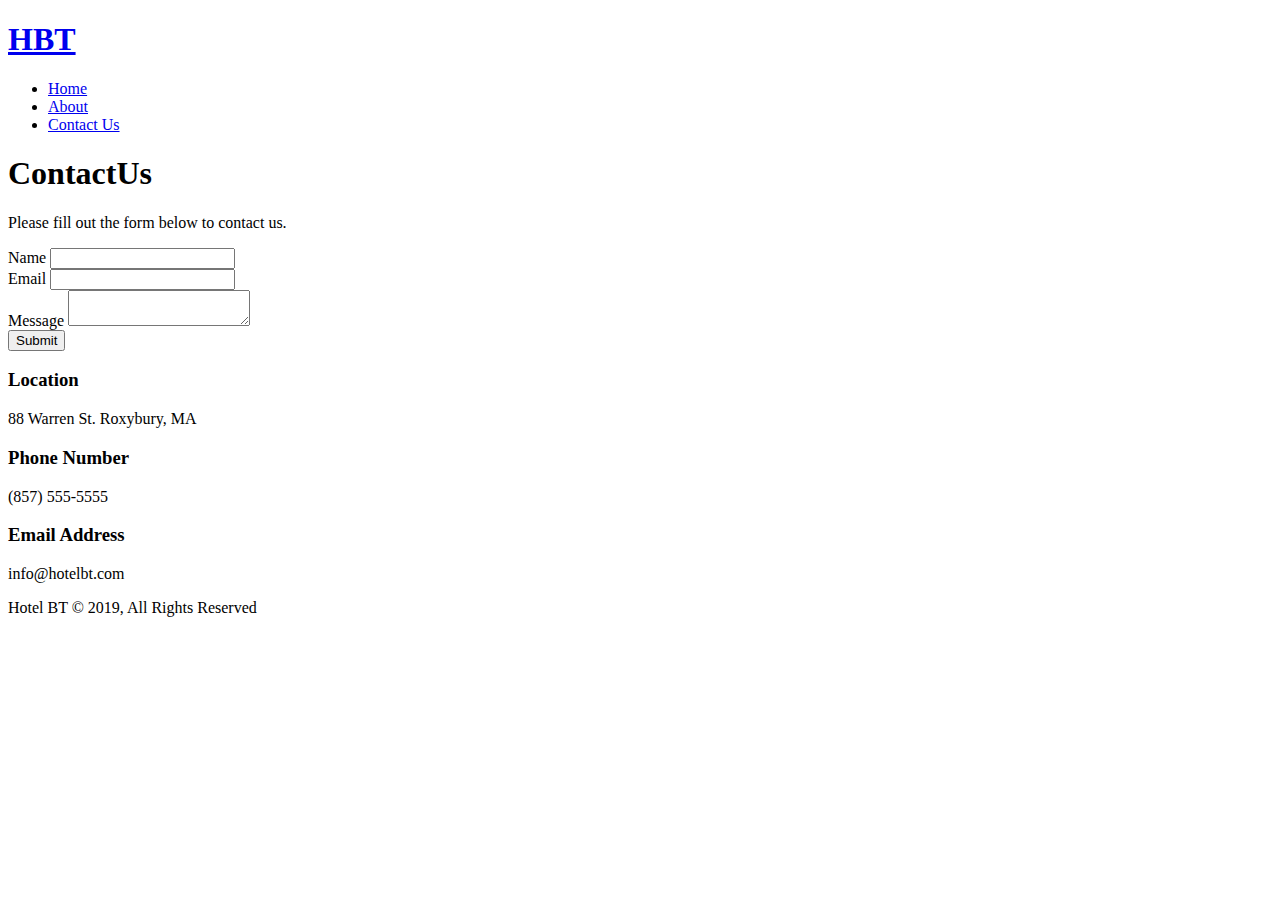
==== Contact.html @ 6cd4abbf "hotel" ====
<!DOCTYPE html>
<html lang="en">

<head>
    <meta charset="UTF-8">
    <meta name="viewport" content="width=device-width, initial-scale=1.0">
    <meta http-equiv="X-UA-Compatible" content="ie=edge">
    <meta name="description" content="Welcome to the best hotel  ever!">
    <meta name="keywords" content="hotel, Boston Hotel, New England Hotel, free meal, free parking, wifi hotel">
    <linkn rel="stylesheet" href="https://use.fontawesome.com/releases/v5.7.2/css/all.css" integrity="sha384-fnmOCqbTlWIlj8LyTjo7mOUStjsKC4pOpQbqyi7RrhN7udi9RwhKkMHpvLbHG9Sr" crossorigin="anonymous">
    <link rel="stylesheet" href="assignment.css">
    <title>Hotel BT | Contact</title>
</head>

<body>
<header>
    <nav>
        <div class="container">
            <h1><a href="home.html">HBT</a></h1>
            <ul>
                <li><a href="home.html" class="current">Home</a></li>
                <li><a href="about.html">About</a></li>
                <li><a class="current" href="contact.html">Contact Us</a></li>
            </ul>
        </div>
    </nav>
</header>


<section id="contact-form" class="py-3">
    <div class="container">
        <h1><span class="text-primary">Contact</span>Us</h1>
        <p>Please fill out the form below to contact us.</p>

        <form>
            <div class="form-group">
                <label for="name">Name</label>
                <input type="text" id="name" name="name">
            </div>

            <div class="form-group">
                <label for="email">Email</label>
                <input type="email" id="email" name="email">
            </div>

            <div class="form-group">
                <label for="message">Message</label>
                <textarea id="message" name="message"></textarea>
            </div>
            <button class="btn">Submit</button>
        </form>
    </div>
</section>

<section id="contact-info" class="bg-dark">
    <div class="container">
        <div class="box">
            <i class="fas fa-hotel fa-3x"></i>
            <h3 class="py-2">Location</h3>
                <p>88 Warren St. Roxybury, MA

                </p>
        </div>
    <div class="box">
        <i class="fas fa-phone fa-3x"></i>
        <h3 class="py-2">Phone Number</h3>
            <p>(857) 555-5555</p>
    </div>
    <div class="box">
        <i class="fas fa-envelope fa-3x"></i>
        <h3 class="py-2">Email Address</h3>
        <p>
            info@hotelbt.com
        </p>
    </div>
    </div>
</section>

<div class="clr"></div>

<footer>
    <p>Hotel BT &copy; 2019, All Rights Reserved</p>
</footer>
</body>
</html>
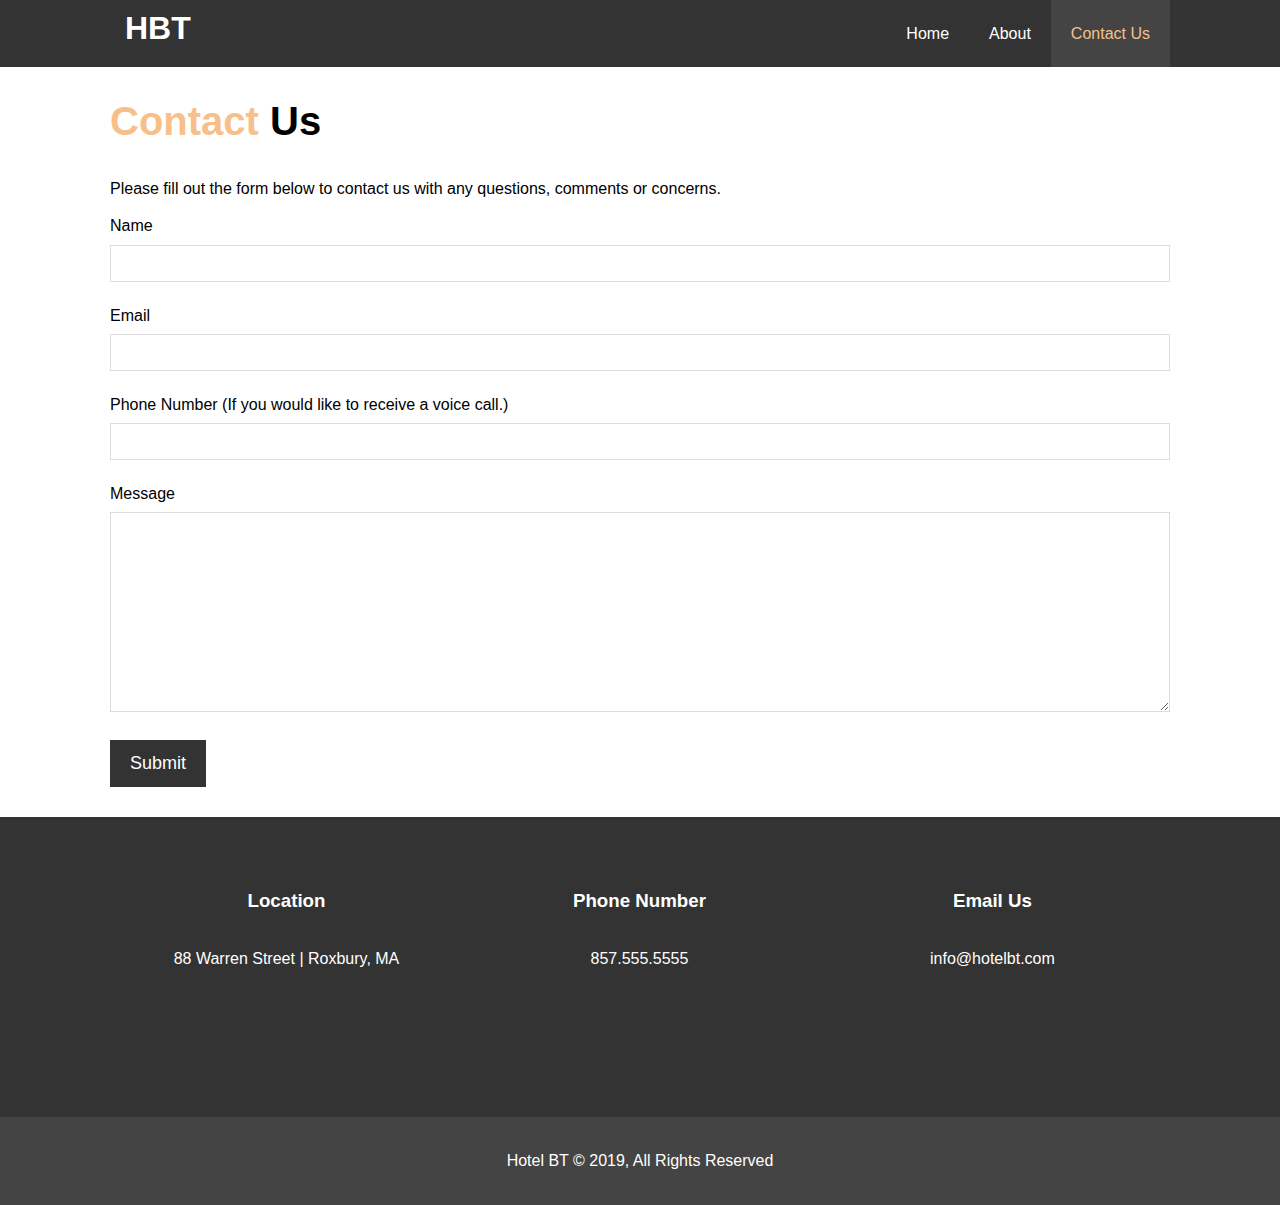
==== commit 65f0e298: "fixed except message hover" ====
--- a/Contact.html
+++ b/Contact.html
@@ -7,8 +7,8 @@
     <meta http-equiv="X-UA-Compatible" content="ie=edge">
     <meta name="description" content="Welcome to the best hotel  ever!">
     <meta name="keywords" content="hotel, Boston Hotel, New England Hotel, free meal, free parking, wifi hotel">
-    <linkn rel="stylesheet" href="https://use.fontawesome.com/releases/v5.7.2/css/all.css" integrity="sha384-fnmOCqbTlWIlj8LyTjo7mOUStjsKC4pOpQbqyi7RrhN7udi9RwhKkMHpvLbHG9Sr" crossorigin="anonymous">
-    <link rel="stylesheet" href="assignment.css">
+    <link rel="stylesheet" href="https://use.fontawesome.com/releases/v5.7.2/css/all.css" integrity="sha384-fnmOCqbTlWIlj8LyTjo7mOUStjsKC4pOpQbqyi7RrhN7udi9RwhKkMHpvLbHG9Sr" crossorigin="anonymous">
+    <link rel="stylesheet" href="css/assignment.css">
     <title>Hotel BT | Contact</title>
 </head>
 
@@ -16,9 +16,9 @@
 <header>
     <nav>
         <div class="container">
-            <h1><a href="home.html">HBT</a></h1>
+            <h1><a href="index.html">HBT</a></h1>
             <ul>
-                <li><a href="home.html" class="current">Home</a></li>
+                <li><a href="index.html">Home</a></li>
                 <li><a href="about.html">About</a></li>
                 <li><a class="current" href="contact.html">Contact Us</a></li>
             </ul>
@@ -29,8 +29,8 @@
 
 <section id="contact-form" class="py-3">
     <div class="container">
-        <h1><span class="text-primary">Contact</span>Us</h1>
-        <p>Please fill out the form below to contact us.</p>
+        <h1><span class="text-primary">Contact</span> Us</h1>
+        <p>Please fill out the form below to contact us with any questions, comments or concerns.</p>
 
         <form>
             <div class="form-group">
@@ -40,6 +40,11 @@
 
             <div class="form-group">
                 <label for="email">Email</label>
+                <input type="email" id="email" name="email">
+            </div>
+
+            <div class="form-group">
+                <label for="email">Phone Number (If you would like to receive a voice call.) </label>
                 <input type="email" id="email" name="email">
             </div>
 
@@ -57,18 +62,17 @@
         <div class="box">
             <i class="fas fa-hotel fa-3x"></i>
             <h3 class="py-2">Location</h3>
-                <p>88 Warren St. Roxybury, MA
+                <p>88 Warren Street | Roxbury, MA </p>
 
-                </p>
-        </div>
+    </div>
     <div class="box">
-        <i class="fas fa-phone fa-3x"></i>
+            <i class="fas fa-phone-volume fa-4x"></i>
         <h3 class="py-2">Phone Number</h3>
-            <p>(857) 555-5555</p>
+            <p>857.555.5555</p>
     </div>
     <div class="box">
         <i class="fas fa-envelope fa-3x"></i>
-        <h3 class="py-2">Email Address</h3>
+        <h3 class="py-2">Email Us</h3>
         <p>
             info@hotelbt.com
         </p>
--- a/css/assignment.css
+++ b/css/assignment.css
@@ -0,0 +1,277 @@
+/* reformat doc */
+* {
+    margin: 0; 
+    padding: 0;
+    box-sizing: border-box;
+}
+
+body {
+    font-family: 'Segoe UI', Tahoma, Geneva, Verdana, sans-serif;
+    line-height: 1.7em;
+}
+
+
+/* Utility */
+
+.form-group {
+    margin-bottom: 20px;
+}
+
+.py-1 {
+    padding: 10px 0;
+}
+
+.py-2 {
+    padding: 20px 0;
+}
+
+.py-3 {
+    padding: 30px 0;
+}
+
+.clr {
+    clear: both;
+}
+
+a {
+    text-decoration: none;
+}
+
+h1, h2, h3 {
+    padding-bottom: 20px;
+}
+
+p {
+    margin: 10px 0;
+}
+
+.container {
+    max-width: 1100px;
+    margin: auto;
+    padding: 0 20px;
+    overflow: auto;
+}
+
+.text-primary {
+    color: #f7c08a;
+}
+
+.btn {
+    display: inline-block;
+    font-size: 18px;
+    color: white;
+    background: #333;
+    padding: 13px 20px;
+    border: none;
+    cursor: pointer;
+}
+
+.btn:hover {
+    background: #f7c08a;
+    color: #333;
+}
+
+.btn-light {
+    background: #f4f4f4;
+    color: #333;
+}
+
+.bg-dark {
+    background: #333; 
+    color: white;
+}
+
+.bg-light {
+    background: #f4f4f4;
+    color: #333;
+}
+
+.bg-primary {
+    background: #f7c08a;
+    color: #333;
+}
+
+/* Navbar */
+nav {
+    background: #333;
+    overflow: auto;
+}
+
+nav a {
+    color: white;
+}
+
+nav h1 { 
+    float: left;
+    padding: 15px;
+}
+
+nav ul {
+    float: right;
+    list-style: none;
+}
+
+nav ul li {
+    float: left;
+}
+
+nav ul li a {
+    display: block;
+    padding: 20px;
+    text-align: center;
+}
+
+nav ul li a.current, nav ul li a:hover {
+    background: #444;
+    color: #f7c08a;
+}
+
+
+/* showcase */
+
+#showcase {
+    background: url("../img/showcase.jpg") no-repeat center center/cover;
+    height: 600px;
+    color: white;
+    text-align: center;
+    padding-top: 170px;
+}
+
+#showcase h1 {
+    font-size: 60px;
+    line-height: 1.2em;
+}
+
+#showcase p {
+    font-size: 20px;
+    line-height: 1.7em;
+    padding-bottom: 20px;
+}
+
+
+/* Home Info */
+
+#home-info {
+    height: 400px;
+}
+    
+#home-info .info-img {
+    float: left;
+    width: 50%;
+    background: url("../img/photo-1.jpg") no-repeat;
+    min-height: 100%
+}
+
+#home-info .info-content {
+    float: right;
+    width: 50%;
+    height: 100%;
+    text-align: center;
+    padding: 50px 30px;
+    overflow: hidden;
+}
+
+#home-info .info-content p {
+    margin-bottom: 30px;
+}
+
+
+/* features */
+
+.box {
+    float: left; 
+    width: 33.3%;
+    padding: 50px; 
+    text-align: center;
+    min-height: 300px;
+}
+
+/* About */
+#about-info .info-left {
+    float: left;
+    width: 50%;
+    min-height: 100%
+}
+
+#about-info .info-left h1 {
+    font-size: 40px;
+    line-height: 1.2em;
+}
+
+#about-info .info-right {
+    float: right;
+    width: 50%; 
+    min-height: 100%
+}
+
+#about-info .info-right img {
+    display: block; 
+    margin: auto;
+    width: 70%;
+    border-radius: 50%
+}
+
+/* Testimonial */
+
+#testimonials {
+    background: url("../img/test-bg.jpg") no-repeat center center/cover;
+    height: 100%;
+    padding-top: 100px;
+}
+
+#testimonials h2 {
+    color: white;
+    text-align: center;
+    padding-bottom: 40px;
+    font-size: 40px;
+}
+
+#testimonials .testimonial {
+    padding: 20px;
+    margin-bottom: 40px;
+    border-radius: 5px;
+}
+
+#testimonials .testimonial img {
+    width: 100px;
+    float: left;
+    margin-right: 20px;
+    border-radius: 50%;
+    opacity: 0.9;
+}
+
+/* Contact */
+
+#contact-form h1 {
+    font-size: 40px;
+    line-height: 1.2em;
+}
+
+#contact-form label {
+    display: block;
+    margin-bottom: 5px;
+}
+
+#contact-form input, #contact-form textarea {
+    width: 100%; 
+    padding: 10px;
+    border: 1px #ddd solid
+}
+
+#contact-form textarea {
+    height: 200px;
+}
+
+#contact-form input:focus, #contact-from textarea:focus {
+        outline: none;
+        border-color: #f7c08a;
+    }
+
+/* Footer */
+
+footer {
+    text-align: center;
+    padding: 20px;
+    background: #444;
+    color: white;
+}